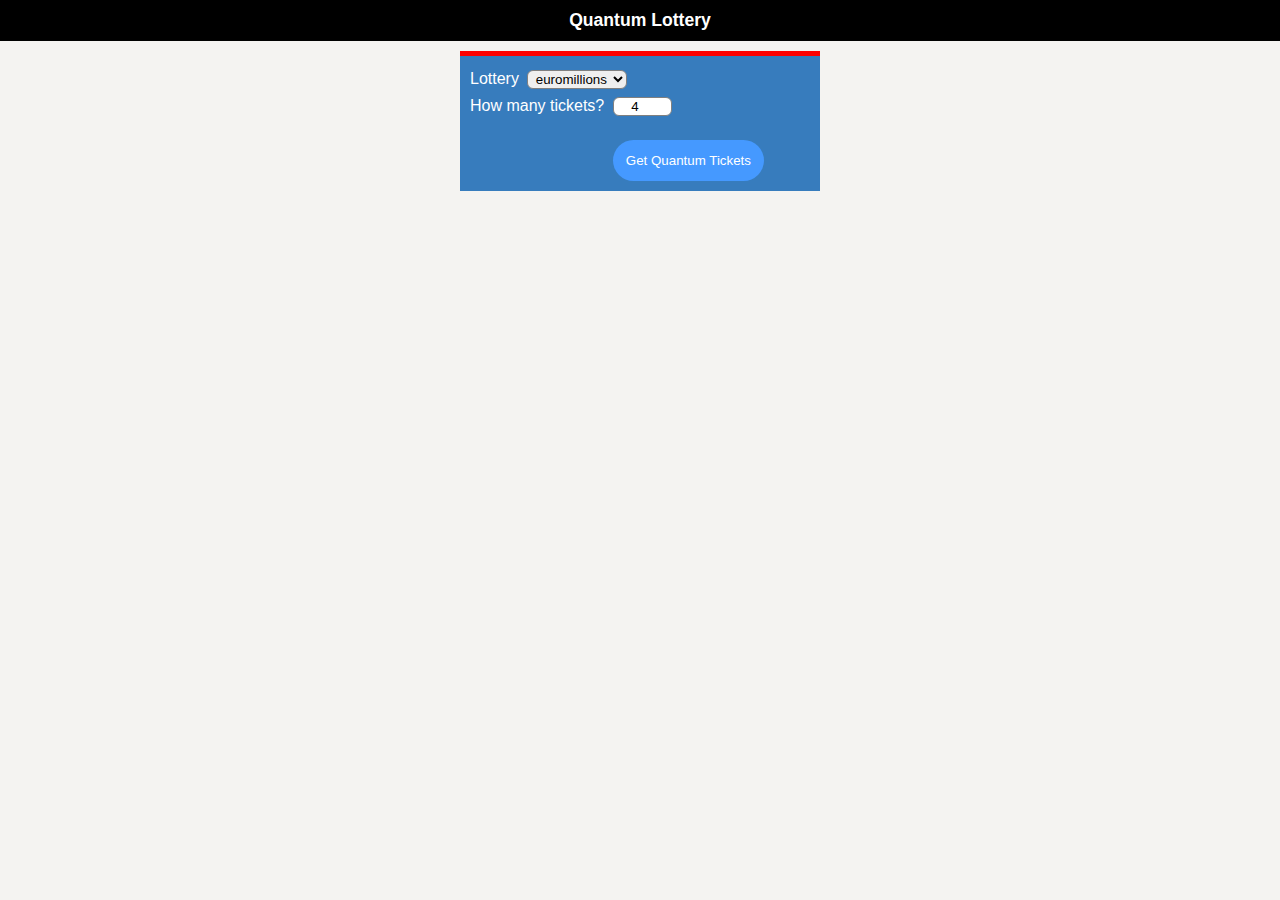
==== lottery/index.html @ cfe857dc "quantum lottery numbers" ====
<!DOCTYPE html>
<html lang="en">
<head>
    <meta charset="UTF-8">
    <meta name="viewport" content="width=device-width, initial-scale=1">
    <meta name="apple-mobile-web-app-capable" content="yes">
    <meta name="apple-mobile-web-app-status-bar-style" content="black">
    <meta name="apple-mobile-web-app-title" content="Quantum Lottery">

    <link rel="shortcut icon" href="favicon.ico">
    <link rel="stylesheet" href="style.css">
    <link rel="manifest" href="manifest.json">

    <title>Quantum Lottery</title>
</head>
<body>

    <h1>Quantum Lottery</h1>

    <div id="root"></div>

    <script type="module">
        import {render} from "./preact-10.0.0-beta.1/preact.module.js"
        import App from "./App.js"

        if ('serviceWorker' in navigator) {
            window.addEventListener('load', function() {
                navigator.serviceWorker.register('./sw.js').then(function(registration) {
                    // Registration was successful
                    console.log('ServiceWorker registration successful with scope: ', registration.scope);
                }, function(err) {
                    // registration failed :(
                    console.log('ServiceWorker registration failed: ', err);
                });
            });
        }

        render(
            App(),
            document.getElementById('root')
        )
    </script>
</body>
</html>
---- lottery/style.css ----
body {
    font-family: arial, verdana, helvetica, sans-serif;
    border: 0;
    margin: 0;
    height: 100vh;
    background-color: #f4f3f1
}

.number {
    display: inline-block;
    color: black;
    margin: 4px;
    width: 1.8em;
    height: 1.8em;
    line-height: 1.8em;
    text-align: center;
    background-color: lightyellow;
    border: 1px solid #ffc500;
    border-radius: 100%;
    font-family: "Segoe UI Light", Arial, Helvetica, sans-serif;
    font-size: large;
}

.group-1, .group-3 {
    background-color: white;
    border-color: #555555;
}

input {
    margin: 4px;
    width: 4em;
    text-align: center;
    border-radius: 6px;
    border: 1px solid grey;
}

select {
    margin: 4px;
    text-align: center;
    border-radius: 6px;
    border: 1px solid grey;
}

.toggled {
    background-color: lightgray;
}

.Ticket:nth-child(7n) td {
    margin-bottom: 25px;
}

button {
    border-radius: 23px;
    padding: 13px;
    border: none;
    background-color: #4599ff;
    color: white;
    margin-top: 20px;
    margin-left: 42%;
}

button:hover {
    background-color: red;
}

button[disabled], button:disabled, button[disabled]:hover, button:disabled:hover {
    background-color: darkslategrey;
}

.loader {
    background-image: url([data-uri]);
    height: 40px;
    margin: 40px;
    min-width: 32px;
    min-height: 32px;
    background-repeat: no-repeat;
}

h1 {
    margin: 0;
    padding: 10px;
    font-size: 1.1em;
    text-align: center;
    background-color: black;
    color: white;
}

#root {
    padding: 10px;
    width: 360px;
    margin: auto;
}

.Entry {
    border-top: 5px solid red;
    padding: 10px;
    background-color: #377cbd;
    color: white;
}
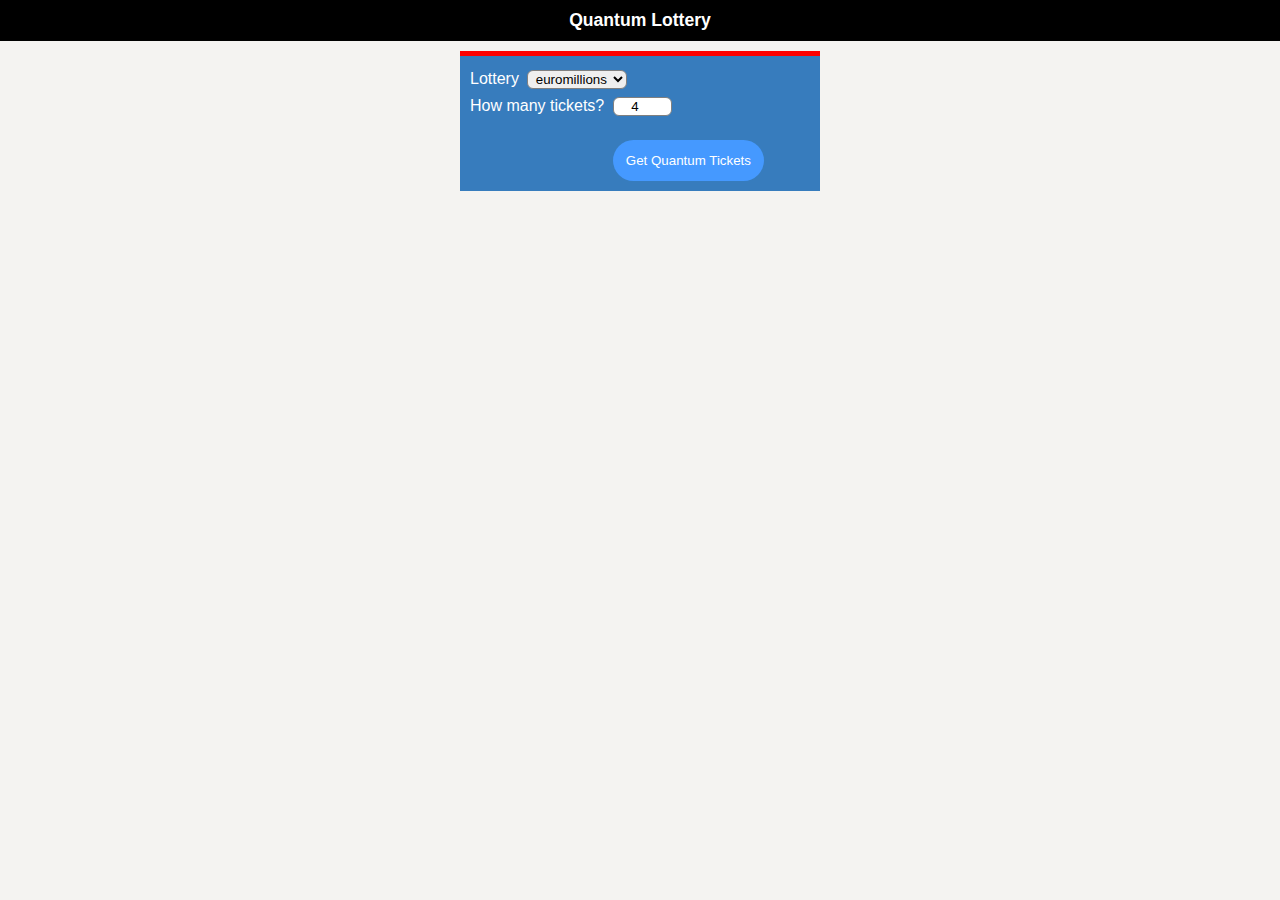
==== commit 09de6e35: "bad browser message" ====
--- a/lottery/index.html
+++ b/lottery/index.html
@@ -17,7 +17,12 @@
 
     <h1>Quantum Lottery</h1>
 
-    <div id="root"></div>
+    <div id="root">
+        <script nomodule>
+            document.write("<p>Sorry, I made this for fun, which means it only supports browsers that I find fun to work with.</p>")
+            document.write("<p>You could try a recent Firefox or Chrome.</p>")
+        </script>
+    </div>
 
     <script type="module">
         import {render} from "./preact-10.0.0-beta.1/preact.module.js"
@@ -40,5 +45,6 @@
             document.getElementById('root')
         )
     </script>
+
 </body>
 </html>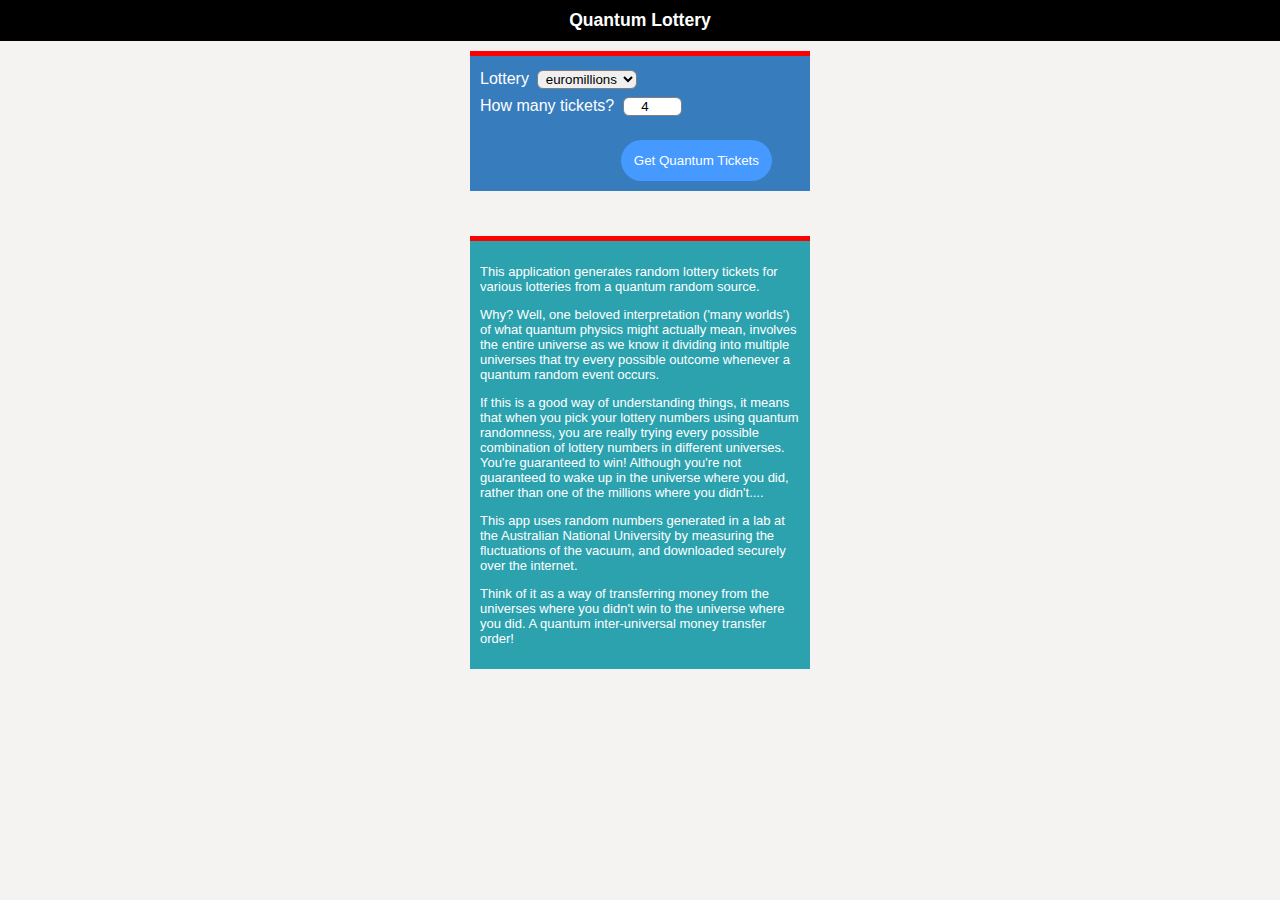
==== commit db7ebbc2: "Slight reorg." ====
--- a/lottery/index.html
+++ b/lottery/index.html
@@ -25,19 +25,17 @@
     </div>
 
     <script type="module">
-        import {render} from "./preact-10.0.0-beta.1/preact.module.js"
-        import App from "./App.js"
+        import {render} from "./dependencies/preact-10.0.0-beta.1/preact.module.js"
+        import App from "./js/App.js"
 
         if ('serviceWorker' in navigator) {
-            window.addEventListener('load', function() {
-                navigator.serviceWorker.register('./sw.js').then(function(registration) {
-                    // Registration was successful
-                    console.log('ServiceWorker registration successful with scope: ', registration.scope);
-                }, function(err) {
-                    // registration failed :(
-                    console.log('ServiceWorker registration failed: ', err);
-                });
-            });
+            window.addEventListener('load', () => {
+                navigator.serviceWorker.register('./js/service-worker.js').then((registration) => {
+                    console.info('ServiceWorker registration successful with scope: ', registration.scope);
+                }, (err) => {
+                    console.warn('ServiceWorker registration failed: ', err);
+                })
+            })
         }
 
         render(
--- a/lottery/style.css
+++ b/lottery/style.css
@@ -21,7 +21,7 @@
     font-size: large;
 }
 
-.group-1, .group-3 {
+.group-1, .group-3, .group-5 {
     background-color: white;
     border-color: #555555;
 }
@@ -56,7 +56,7 @@
     background-color: #4599ff;
     color: white;
     margin-top: 20px;
-    margin-left: 42%;
+    margin-left: 44%;
 }
 
 button:hover {
@@ -87,7 +87,7 @@
 
 #root {
     padding: 10px;
-    width: 360px;
+    width: 340px;
     margin: auto;
 }
 
@@ -96,4 +96,28 @@
     padding: 10px;
     background-color: #377cbd;
     color: white;
+}
+
+.Lottery {
+    font-size: small;
+}
+
+.Lottery input {
+    font-size: small;
+    width: 2.9em;
+}
+
+.Tickets {
+    margin-top: 20px;
+    margin-left: auto;
+    margin-right: auto;
+}
+
+.why {
+    border-top: 5px solid red;
+    margin-top: 25px;
+    padding: 10px;
+    background-color: #2ca2af;
+    color: white;
+    font-size: small;
 }